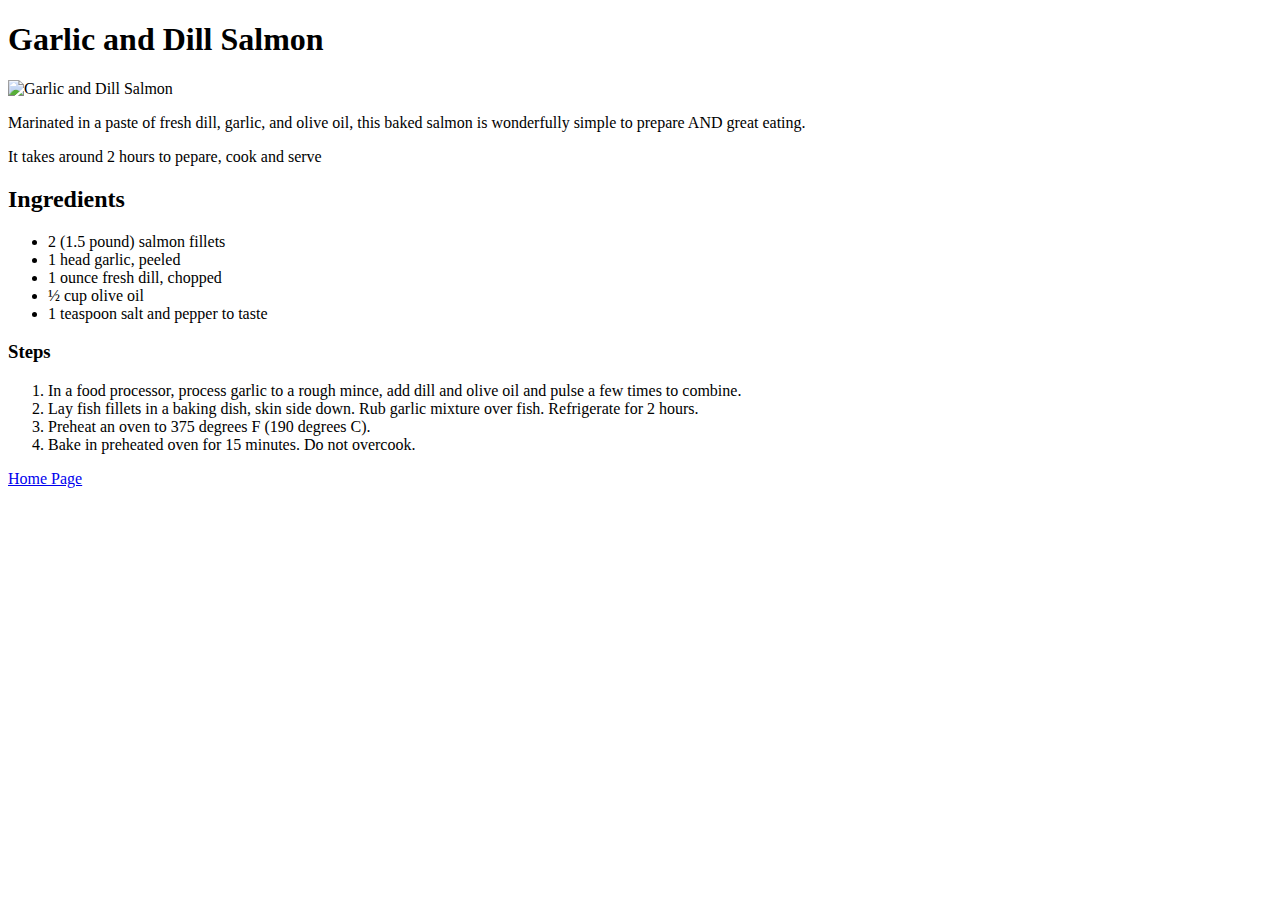
==== recipes/Garlic.html @ 53156e56 "Adding all the files" ====
<!DOCTYPE html>
<html lang="en">
<head>
    <meta charset="UTF-8">
    <meta http-equiv="X-UA-Compatible" content="IE=edge">
    <meta name="viewport" content="width=device-width, initial-scale=1.0">
    <title>Garlic and Dill Salmon</title>
</head>
<body>
    <h1>Garlic and Dill Salmon</h1>
    <img src="../images/Garlic .jpeg" alt="Garlic and Dill Salmon">
    <p>Marinated in a paste of fresh dill, garlic, and olive oil, this baked salmon is wonderfully simple to prepare AND great eating.</p>
    <p>It takes around 2 hours to pepare, cook and serve</p>
    <h2>Ingredients</h2>
    <ul>
        <li>2 (1.5 pound) salmon fillets</li>
        <li>1 head garlic, peeled</li>
        <li>1 ounce fresh dill, chopped</li>
        <li>½ cup olive oil</li>
        <li>1 teaspoon salt and pepper to taste</li>
    </ul>
    <h3>Steps</h3>
    <ol>
        <li>In a food processor, process garlic to a rough mince, add dill and olive oil and pulse a few times to combine.</li>
        <li>Lay fish fillets in a baking dish, skin side down. Rub garlic mixture over fish. Refrigerate for 2 hours.</li>
        <li>Preheat an oven to 375 degrees F (190 degrees C).</li>
        <li>Bake in preheated oven for 15 minutes. Do not overcook.</li>
    </ol>
    <p><a href="../index.html">Home Page</a></p>
</body>
</html>
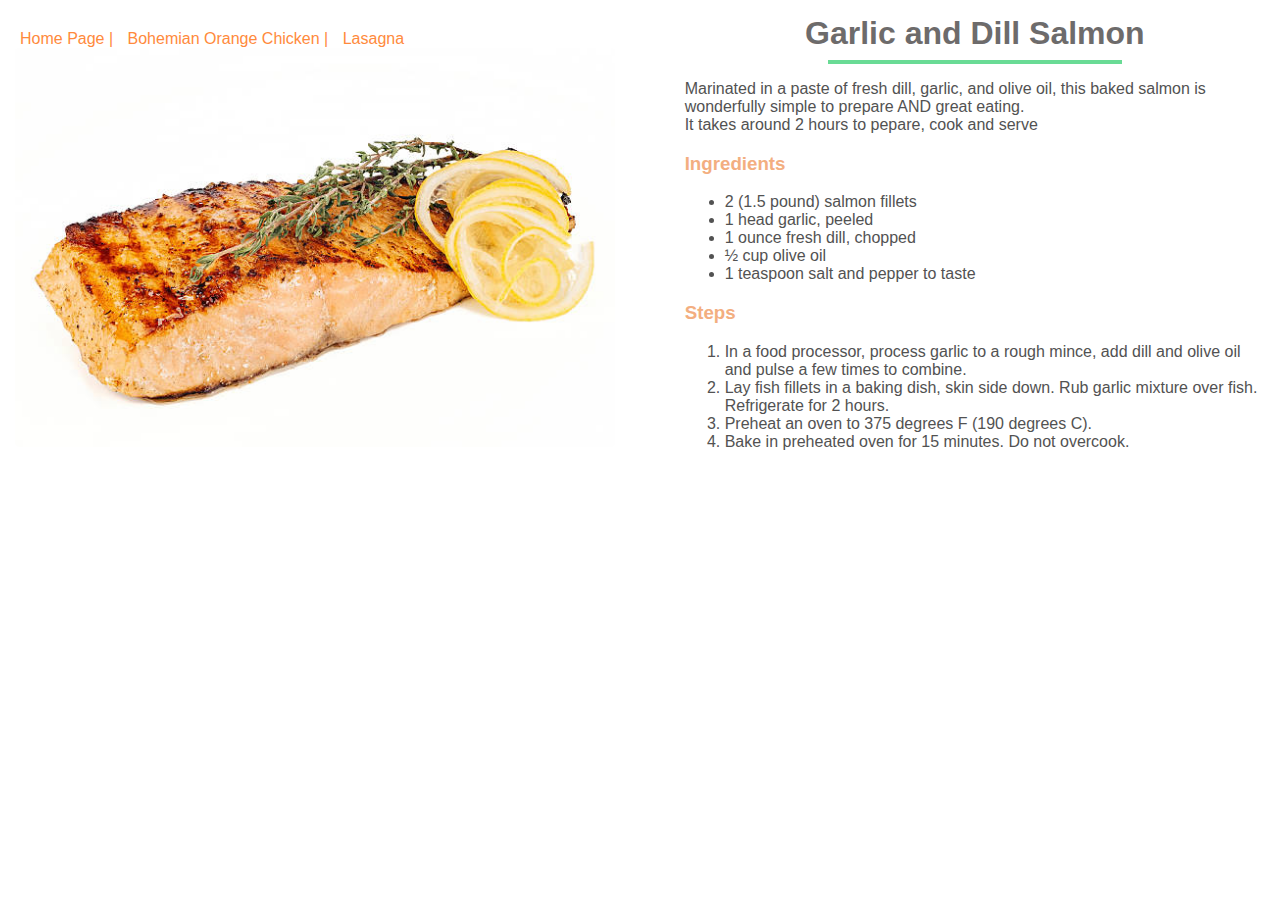
==== commit 13b1b86d: "Adding some css to the recipes html" ====
--- a/recipes/Garlic.html
+++ b/recipes/Garlic.html
@@ -4,14 +4,24 @@
     <meta charset="UTF-8">
     <meta http-equiv="X-UA-Compatible" content="IE=edge">
     <meta name="viewport" content="width=device-width, initial-scale=1.0">
+    <link rel="stylesheet" href="lstyle.css">
     <title>Garlic and Dill Salmon</title>
 </head>
 <body>
+    <div class="main">
+    <div class="top">
+    <a href="../index.html">Home Page |</a>
+    <a href="../recipes/OrangeChicken.html">Bohemian Orange Chicken |</a>
+    <a href="../recipes/lasagna.html">Lasagna </a>
+    <img src="../images/istockphoto-509028439-612x612.jpg" alt="Garlic and Dill Salmon">
+    </div>
+    <div class="content">
     <h1>Garlic and Dill Salmon</h1>
-    <img src="../images/Garlic .jpeg" alt="Garlic and Dill Salmon">
-    <p>Marinated in a paste of fresh dill, garlic, and olive oil, this baked salmon is wonderfully simple to prepare AND great eating.</p>
-    <p>It takes around 2 hours to pepare, cook and serve</p>
-    <h2>Ingredients</h2>
+    <hr>
+    <p>Marinated in a paste of fresh dill, garlic, and olive oil, this baked salmon is wonderfully simple to prepare AND great eating. 
+    <br>It takes around 2 hours to pepare, cook and serve </p>
+    <p></p>
+    <h3>Ingredients</h3>
     <ul>
         <li>2 (1.5 pound) salmon fillets</li>
         <li>1 head garlic, peeled</li>
@@ -26,6 +36,7 @@
         <li>Preheat an oven to 375 degrees F (190 degrees C).</li>
         <li>Bake in preheated oven for 15 minutes. Do not overcook.</li>
     </ol>
-    <p><a href="../index.html">Home Page</a></p>
+    </div>
+    </div>
 </body>
 </html>--- a/recipes/lstyle.css
+++ b/recipes/lstyle.css
@@ -0,0 +1,45 @@
+body{
+    margin: 0;
+    padding: 0;
+    color: rgb(82, 82, 82);
+    font-family: -apple-system, BlinkMacSystemFont, 'Segoe UI', Roboto, Oxygen, Ubuntu, Cantarell, 'Open Sans', 'Helvetica Neue', sans-serif;
+    font-weight: lighter;
+    font-size: medium;
+}
+.main{
+    display: flex;
+    justify-content: space-around;
+    align-items: center;
+    padding: 15px;
+}
+img{
+    width: 600px;
+    height: auto;
+    border-radius: 5px;
+}
+.content h1{
+    text-align: center;
+    color: rgb(109, 107, 107);
+    font-family: -apple-system, BlinkMacSystemFont, 'Segoe UI', Roboto, Oxygen, Ubuntu, Cantarell, 'Open Sans', 'Helvetica Neue', sans-serif;font-family: 'Franklin Gothic Medium', 'Arial Narrow', Arial, sans-serif;
+}
+hr{
+    width: 50%;
+    border: 2px solid rgb(105, 219, 149);
+}
+h3{
+    color: rgb(243, 174, 128);
+}
+a{
+    text-decoration: none;
+    color: rgb(255, 138, 60);
+    margin: 5px;
+    font-weight: 400;
+}
+.a{
+    padding: 5px;
+    margin-top: 5px;
+}
+h1{
+    padding: 0;
+    margin: 0;
+}